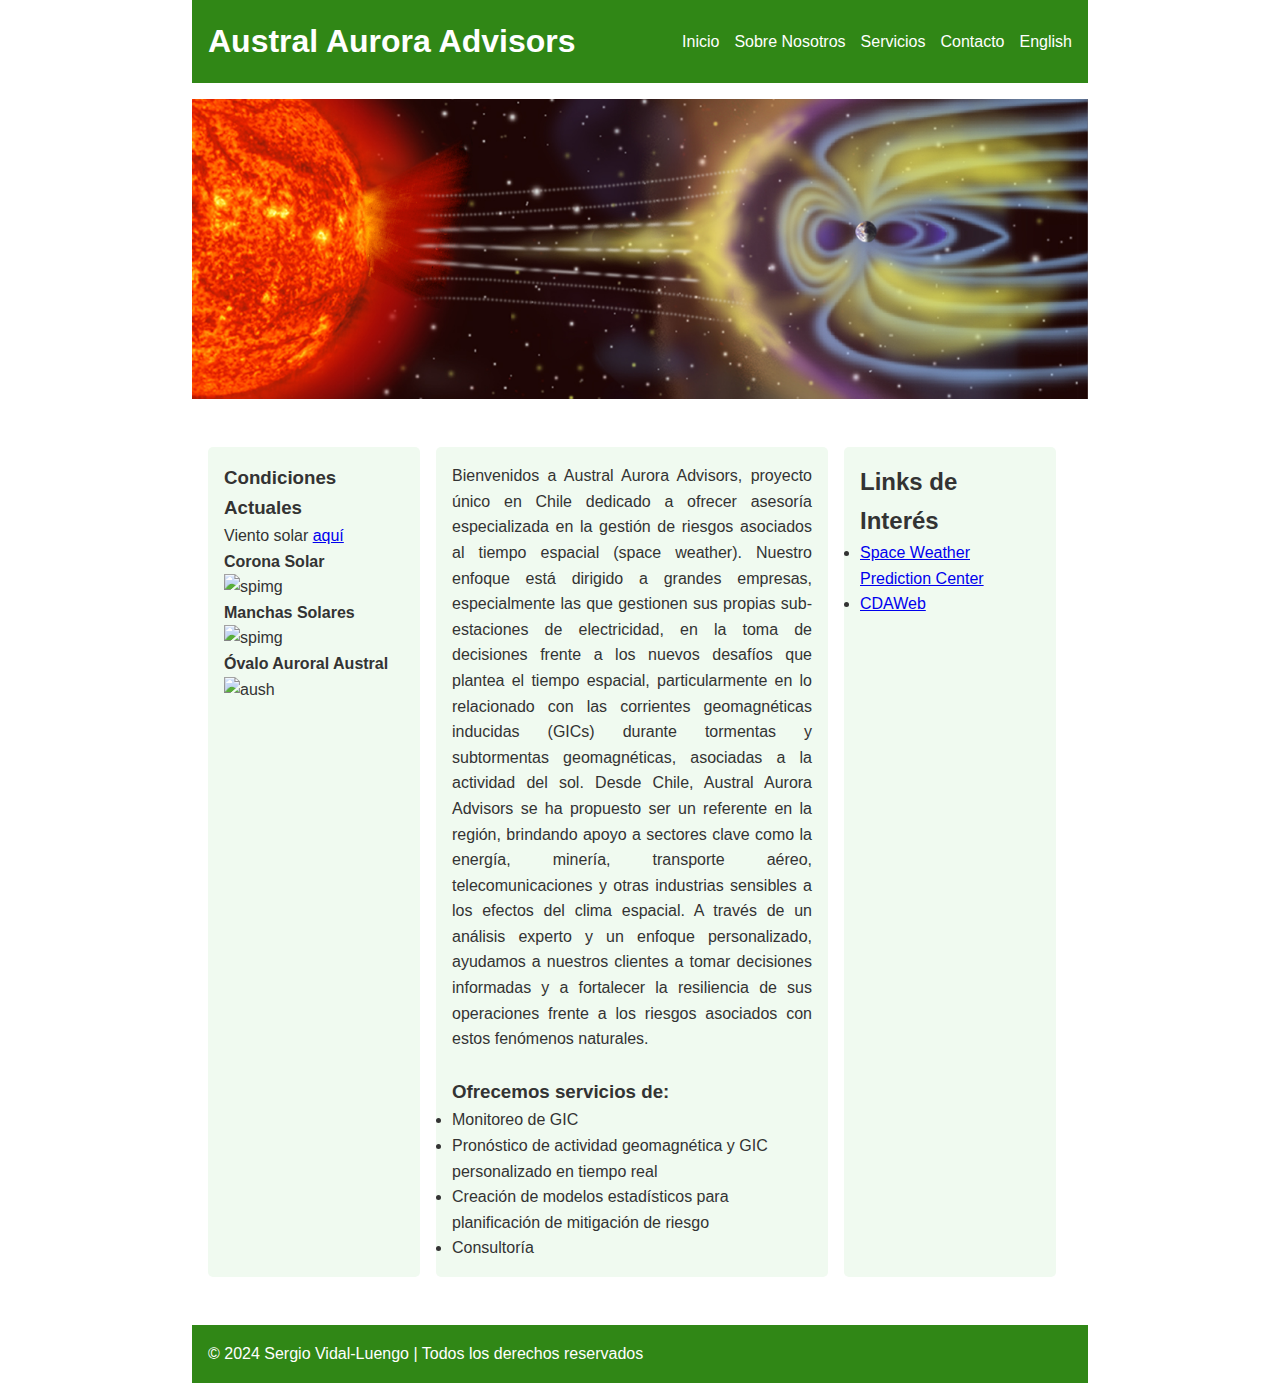
==== index.html @ 2f7e8a16 "Update index.html" ====
<!DOCTYPE html>
<html lang="es">
<head>
  <meta charset="UTF-8">
  <meta name="viewport" content="width=device-width, initial-scale=1.0">
  <title>Austral Aurora Advisors</title>
  <link rel="stylesheet" href="css/styles.css">
</head>
<body>
    <div class="container">
      <header>
        <div class="title-section">
          <h1>Austral Aurora Advisors</h1>
            <nav class="top-right-menu">
              <a href="index.html">Inicio</a>
              <a href="about.html">Sobre Nosotros</a>
              <a href="services.html">Servicios</a> 
              <a href="contact.html">Contacto</a>
              <a href="index_en.html">English</a>
            </nav>
        </div>
      </header>

      <section class="banner">
        <!-- Placeholder images for the banner -->
        <div class="banner-image" id="banner1"></div>
        <div class="banner-image" id="banner2"></div>
        <div class="banner-image" id="banner3"></div>
        <!-- JavaScript will control the image rotation -->
      </section>
      <main>
        <div class="left-panel">
          <h3>Condiciones Actuales</h3>
          <p>Viento solar 
          <a href="https://services.swpc.noaa.gov/images/ace-mag-swepam-24-hour.gif">aquí</a></p>
          <h4>Corona Solar</h4>
          <figure>
            <img src="https://soho.nascom.nasa.gov/data/LATEST/current_c3.gif" alt="spimg" style="width: 200px; height: auto;">
          </figure>
          <h4>Manchas Solares</h4>
            <figure>
              <img src="https://www.spaceweather.com/images2024/15nov24/hmi1898.gif" alt="spimg" style="width: 200px; height: auto;">
            </figure>
          <h4>Óvalo Auroral Austral</h4>
            <figure>
              <img src="https://services.swpc.noaa.gov/images/aurora-forecast-southern-hemisphere.jpg" alt="aush" style="width: 200px; height: auto;">
            </figure>
   
        </div>
    
        <div class="center-panel">
          <h2></h2>
            <!-- Main content goes here -->
            <p>Bienvenidos a Austral Aurora Advisors, proyecto único en Chile dedicado a ofrecer asesoría especializada en la gestión de riesgos asociados al tiempo espacial (space weather). Nuestro enfoque está dirigido a grandes empresas, especialmente las que gestionen sus propias sub-estaciones de electricidad, en la toma de decisiones frente a los nuevos desafíos que plantea el tiempo espacial, particularmente en lo relacionado con las corrientes geomagnéticas inducidas (GICs) durante tormentas y subtormentas geomagnéticas, asociadas a la actividad del sol.

            Desde Chile, Austral Aurora Advisors se ha propuesto ser un referente en la región, brindando apoyo a sectores clave como la energía, minería, transporte aéreo, telecomunicaciones y otras industrias sensibles a los efectos del clima espacial. A través de un análisis experto y un enfoque personalizado, ayudamos a nuestros clientes a tomar decisiones informadas y a fortalecer la resiliencia de sus operaciones frente a los riesgos asociados con estos fenómenos naturales.
            
            <br>
            <br>
            <h3>Ofrecemos servicios de:</h3>
    <ul>
        <li>Monitoreo de GIC</li>
        <li>Pronóstico de actividad geomagnética y GIC personalizado en tiempo real</li>
        <li>Creación de modelos estadísticos para planificación de mitigación de riesgo </li>
        <li>Consultoría</li>
        <!-- <li>Fourth item</li> -->
    </ul>

              
            </p>
        </div>
        <div class="right-panel">
          <h2>Links de Interés</h2>
            <ul>
              <li><a href="https://www.swpc.noaa.gov/">Space Weather Prediction Center<a/></li>
              <li><a href="https://cdaweb.gsfc.nasa.gov/">CDAWeb<a/></li>
            </ul>
         </div>
      </main>

      <footer>
         <p>&copy; 2024 Sergio Vidal-Luengo | Todos los derechos reservados</p>
      </footer>
      <script src="js/rotateBanner.js"></script> <!-- Link to JavaScript for rotating banner -->
    </div>
</body>
</html>
---- css/styles.css ----
/* Container to define consistent width */
.container {
    width: 70%; /* Set desired width, adjust as needed */
    max-width: 1200px; /* Optional: limit the maximum width */
    margin: 0 auto; /* Center the container */
}

/* About Page Container */
.about-container {
    width: 70%; /* Different width for about page */
    max-width: 1200px;
    margin: 0 auto;
    padding-top: 0px;
}

/* Top Panel and Banner Styling */
header, .banner {
    width: 100%; /* Take full width of the container */
}

* {
  margin: 0;
  padding: 0;
  box-sizing: border-box;
}

body {
  font-family: Arial, sans-serif;
  line-height: 1.6;
  color: #333;
}

/* Header and Menu */
header {
  background-color: #308716;
  color: #fff;
  padding: 1em;
}

.title-section {
  display: flex;
  justify-content: space-between;
  align-items: center;
}

.top-right-menu {
  display: flex;
  gap: 15px;
}

/* Justify all paragraphs */
p {
    text-align: justify;
}

.top-right-menu a {
  color: #fff;
  text-decoration: none;
}

.top-right-menu a:hover {
  text-decoration: underline;
}

/* Banner Section */
.banner {
  position: relative;
  height: 300px;
  overflow: hidden;
  margin-top: 1em;
}

.banner-image {
  position: absolute;
  width: 100%;
  height: 100%;
  background-size: cover;
  background-position: center;
  transition: opacity 1s ease-in-out;
  opacity: 0;
}

#banner1 { background-image: url('https://sergiovidalluengo.github.io/MyWebsite/images/banner/Magnetosphere_rendition.jpg'); }
#banner2 { background-image: url('https://sergiovidalluengo.github.io/MyWebsite/images/banner/Church_of_light.jpg'); }
#banner3 { background-image: url('https://sergiovidalluengo.github.io/MyWebsite/images/banner/gicindustry.png'); }

/* Main Content Panels */
main {
  display: flex;
  gap: 1em;
  max-width: 1200px;
  margin: 2em auto;
  padding: 1em;
}

.left-panel, .center-panel, .right-panel {
  padding: 1em;
  background-color: #f0faf0;
  border-radius: 5px;
}

.left-panel, .right-panel { flex: 1; }
.center-panel { flex: 2; }

/* About Page Specific Layout */
.about-content {
    display: flex;
    gap: 20px;
    margin-top: 20px;
}

/* Main Text Area for About Page */
.main-text {
    flex: 3; /* Occupy larger space */
    text-align: justify;
}

/* About Page Right Panel - Text Only */
.about-right-panel {
    flex: 1; /* Occupy smaller space */
    padding: 1em;
    background-color: #f9f9f9;
    border-left: 2px solid #ddd; /* Optional separator line */
    font-size: 0.9em; /* Slightly smaller text size */
    line-height: 1.4;
    color: #555; /* Subtle text color */
}

.about-right-panel p {
    margin-bottom: 1em;
}

/* Footer */
footer {
  margin-top: 2em;
  padding: 1em;
  background-color: #308716;
  color: #fff;
  text-align: center;
}
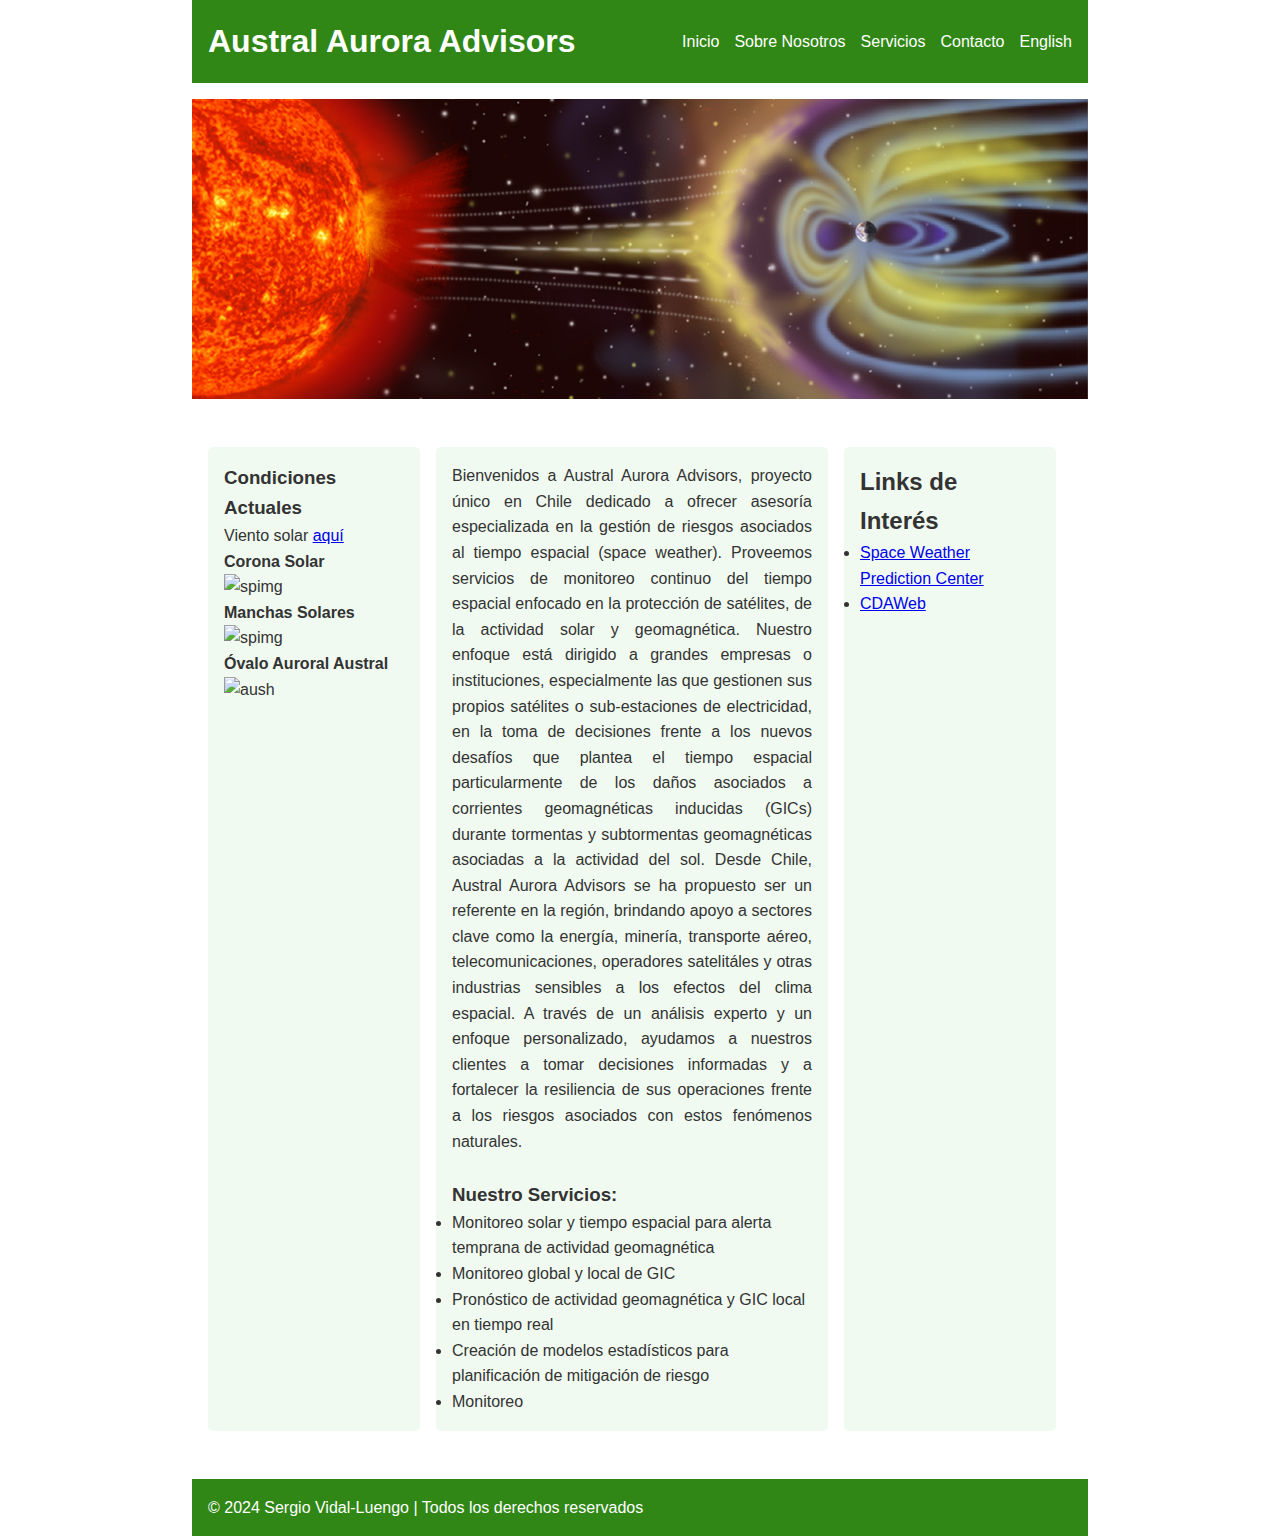
==== commit b5a35826: "Update index.html" ====
--- a/index.html
+++ b/index.html
@@ -51,19 +51,30 @@
         <div class="center-panel">
           <h2></h2>
             <!-- Main content goes here -->
-            <p>Bienvenidos a Austral Aurora Advisors, proyecto único en Chile dedicado a ofrecer asesoría especializada en la gestión de riesgos asociados al tiempo espacial (space weather). Nuestro enfoque está dirigido a grandes empresas, especialmente las que gestionen sus propias sub-estaciones de electricidad, en la toma de decisiones frente a los nuevos desafíos que plantea el tiempo espacial, particularmente en lo relacionado con las corrientes geomagnéticas inducidas (GICs) durante tormentas y subtormentas geomagnéticas, asociadas a la actividad del sol.
-
-            Desde Chile, Austral Aurora Advisors se ha propuesto ser un referente en la región, brindando apoyo a sectores clave como la energía, minería, transporte aéreo, telecomunicaciones y otras industrias sensibles a los efectos del clima espacial. A través de un análisis experto y un enfoque personalizado, ayudamos a nuestros clientes a tomar decisiones informadas y a fortalecer la resiliencia de sus operaciones frente a los riesgos asociados con estos fenómenos naturales.
+            <p>Bienvenidos a Austral Aurora Advisors, proyecto único en Chile dedicado a ofrecer asesoría especializada en la gestión de 
+              riesgos asociados al tiempo espacial (space weather). Proveemos servicios de monitoreo continuo del tiempo espacial enfocado 
+              en la protección de satélites, de la actividad solar y geomagnética. Nuestro enfoque está dirigido a grandes empresas o 
+              instituciones, especialmente las que gestionen sus propios satélites o sub-estaciones de electricidad, en la toma de 
+              decisiones frente a los nuevos desafíos que plantea el tiempo espacial particularmente de los daños asociados a corrientes
+              geomagnéticas inducidas (GICs) durante tormentas y subtormentas geomagnéticas asociadas a la actividad del sol.
+                        
+              Desde Chile, Austral Aurora Advisors se ha propuesto ser un referente en la región, brindando apoyo a sectores clave como 
+              la energía, minería, transporte aéreo, telecomunicaciones, operadores satelitáles y otras industrias sensibles a los
+              efectos del clima espacial. A través de un análisis experto y un enfoque personalizado, ayudamos a nuestros clientes 
+              a tomar decisiones informadas y a fortalecer la resiliencia de sus operaciones frente a los riesgos asociados 
+              con estos fenómenos naturales.
             
             <br>
             <br>
-            <h3>Ofrecemos servicios de:</h3>
+            <h3>Nuestro Servicios:</h3>
     <ul>
-        <li>Monitoreo de GIC</li>
-        <li>Pronóstico de actividad geomagnética y GIC personalizado en tiempo real</li>
+        <li>Monitoreo solar y tiempo espacial para alerta temprana de actividad geomagnética</li>
+        <li>Monitoreo global y local de GIC</li>
+        <li>Pronóstico de actividad geomagnética y GIC local en tiempo real</li>
         <li>Creación de modelos estadísticos para planificación de mitigación de riesgo </li>
-        <li>Consultoría</li>
-        <!-- <li>Fourth item</li> -->
+        <li>Monitoreo</li>
+
+      <!-- <li>Fourth item</li> -->
     </ul>
 
               
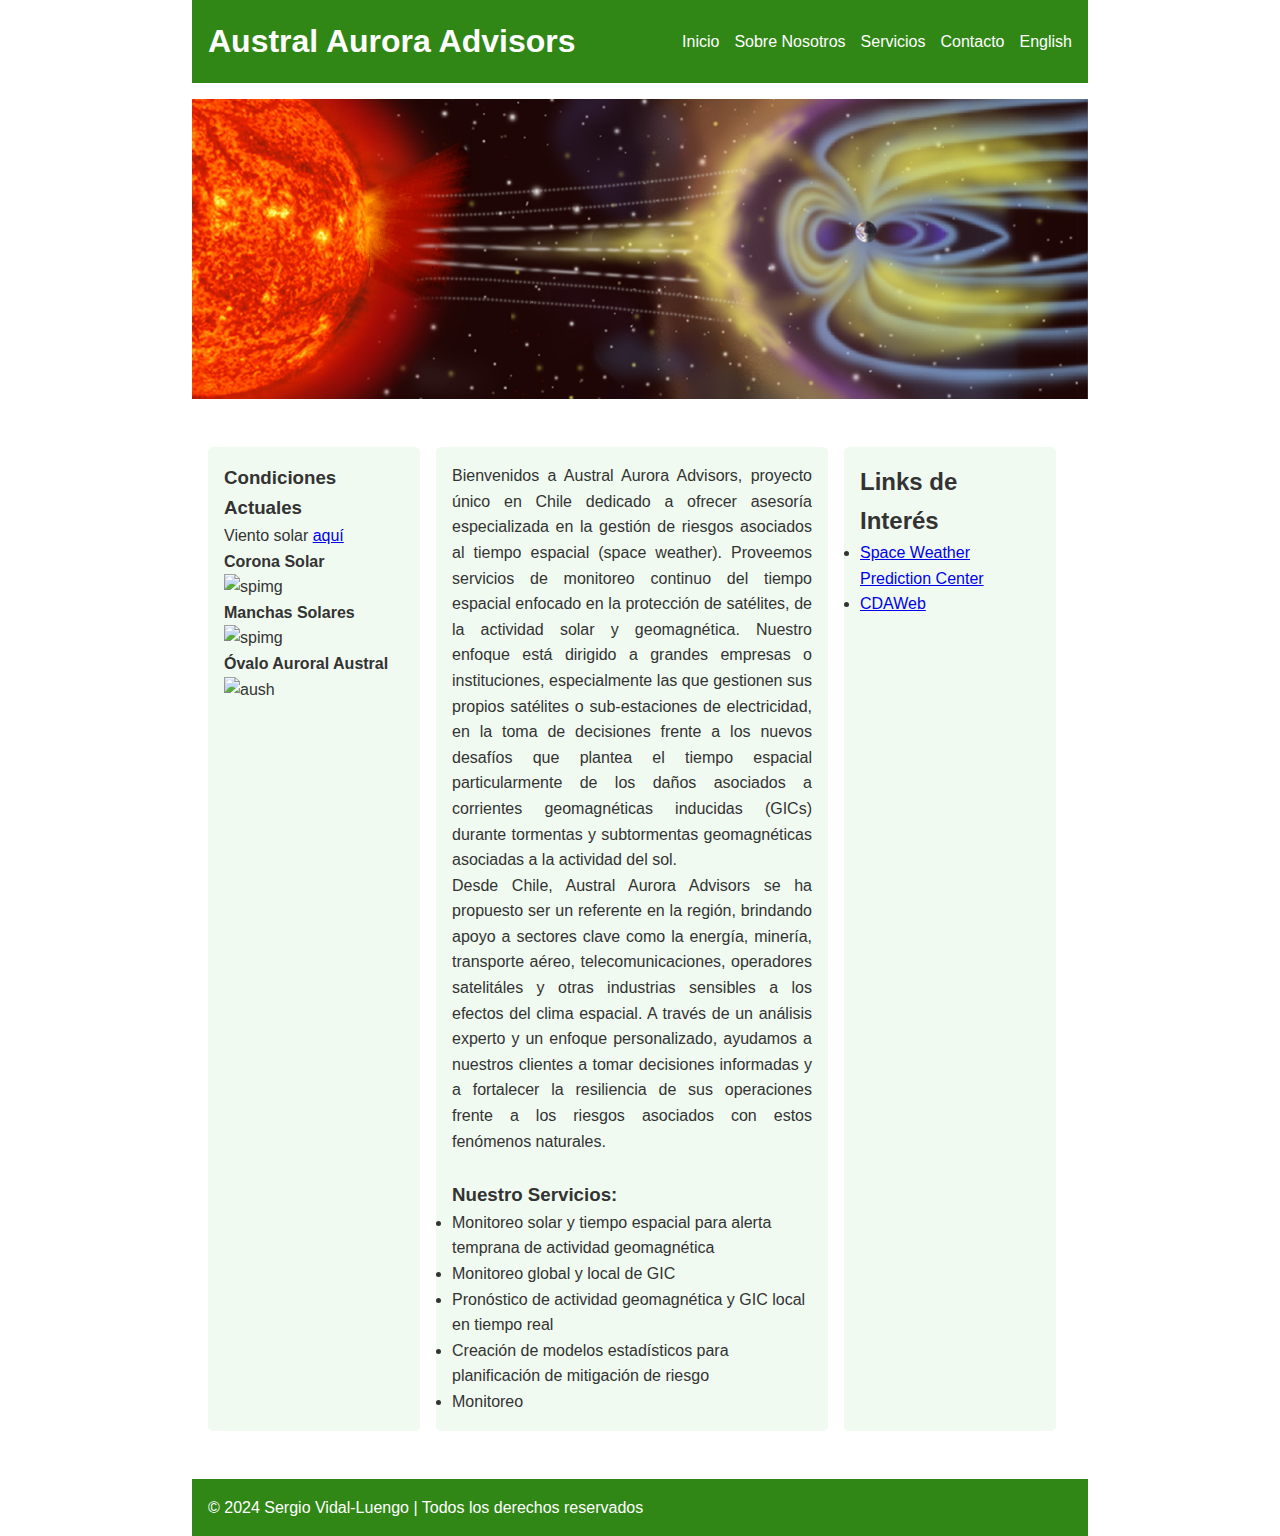
==== commit a09a28aa: "Update index.html" ====
--- a/index.html
+++ b/index.html
@@ -56,7 +56,7 @@
               en la protección de satélites, de la actividad solar y geomagnética. Nuestro enfoque está dirigido a grandes empresas o 
               instituciones, especialmente las que gestionen sus propios satélites o sub-estaciones de electricidad, en la toma de 
               decisiones frente a los nuevos desafíos que plantea el tiempo espacial particularmente de los daños asociados a corrientes
-              geomagnéticas inducidas (GICs) durante tormentas y subtormentas geomagnéticas asociadas a la actividad del sol.
+              geomagnéticas inducidas (GICs) durante tormentas y subtormentas geomagnéticas asociadas a la actividad del sol. </br>
                         
               Desde Chile, Austral Aurora Advisors se ha propuesto ser un referente en la región, brindando apoyo a sectores clave como 
               la energía, minería, transporte aéreo, telecomunicaciones, operadores satelitáles y otras industrias sensibles a los
@@ -76,7 +76,7 @@
 
       <!-- <li>Fourth item</li> -->
     </ul>
-
+                    
               
             </p>
         </div>
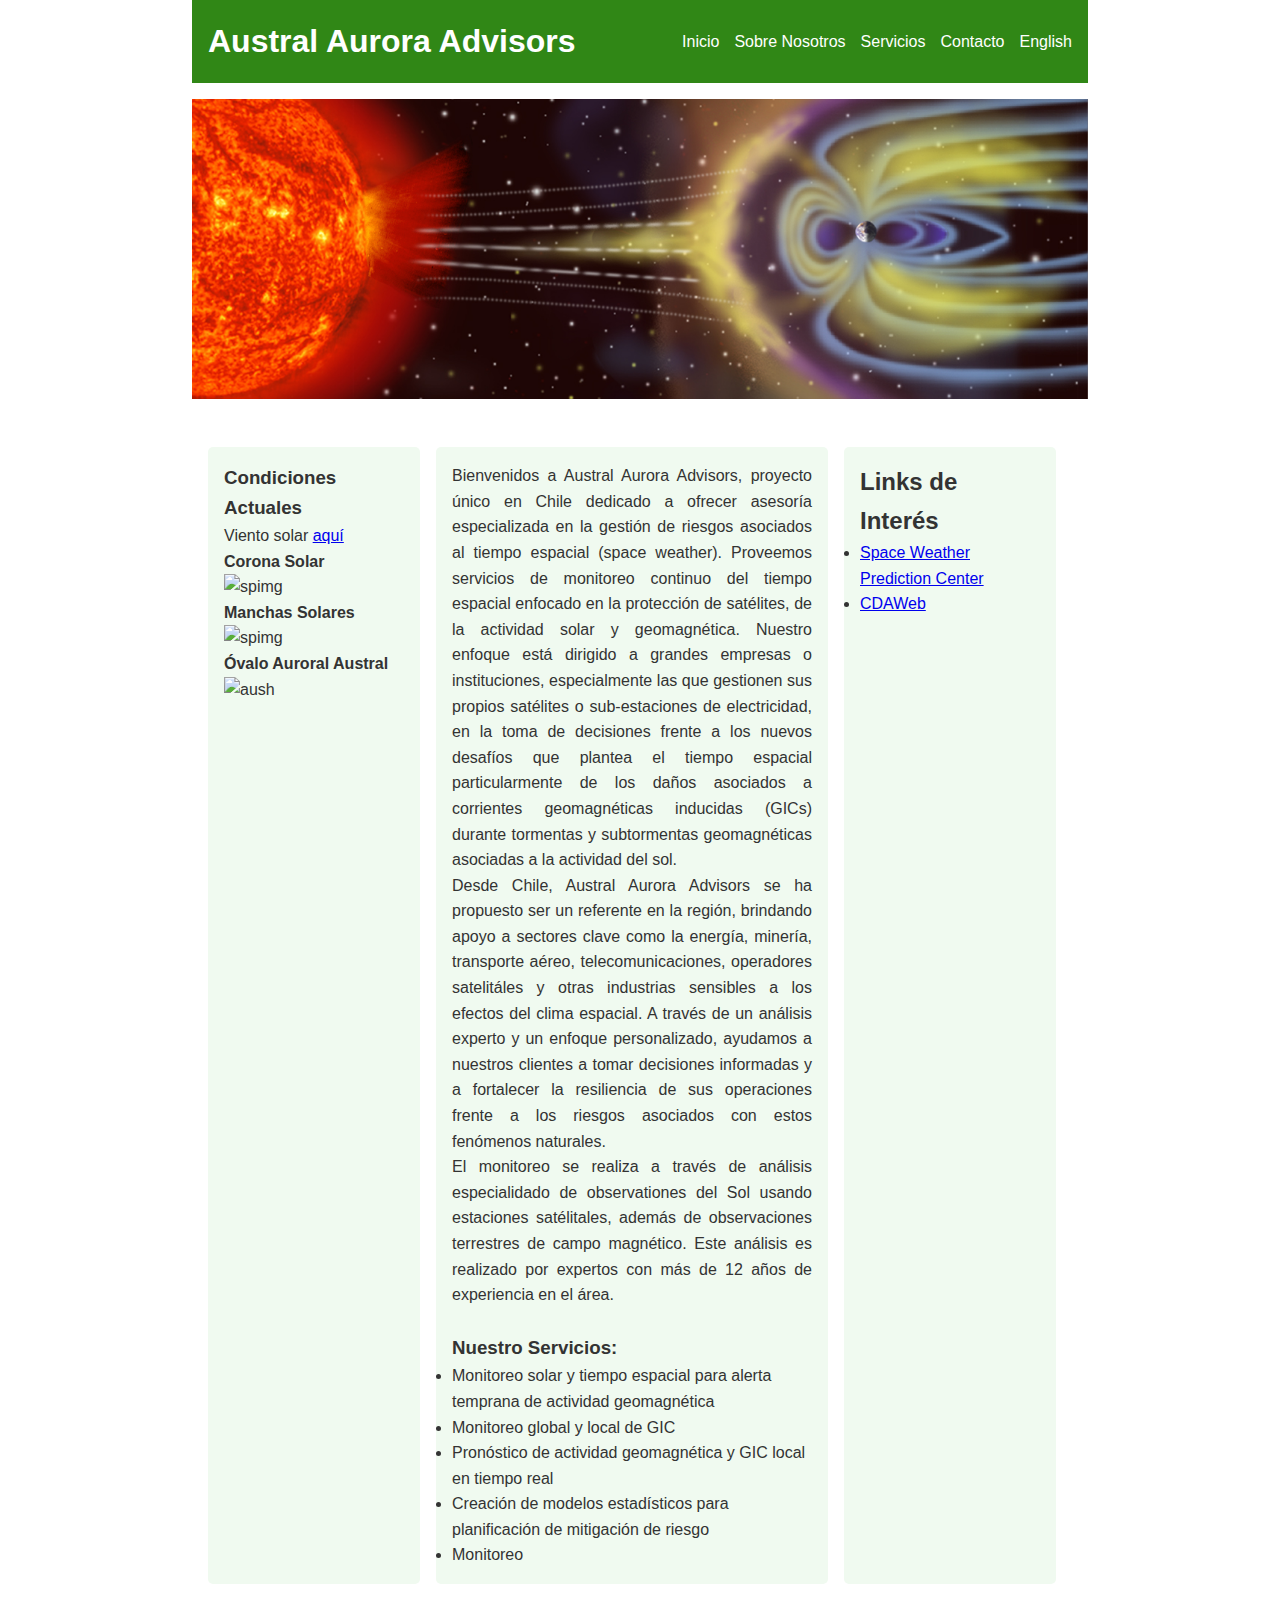
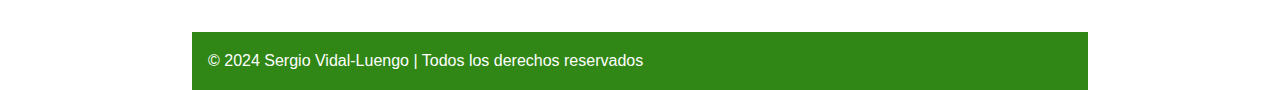
==== commit 64340482: "Update index.html" ====
--- a/index.html
+++ b/index.html
@@ -56,14 +56,21 @@
               en la protección de satélites, de la actividad solar y geomagnética. Nuestro enfoque está dirigido a grandes empresas o 
               instituciones, especialmente las que gestionen sus propios satélites o sub-estaciones de electricidad, en la toma de 
               decisiones frente a los nuevos desafíos que plantea el tiempo espacial particularmente de los daños asociados a corrientes
-              geomagnéticas inducidas (GICs) durante tormentas y subtormentas geomagnéticas asociadas a la actividad del sol. </br>
+              geomagnéticas inducidas (GICs) durante tormentas y subtormentas geomagnéticas asociadas a la actividad del sol. 
+              
+              <br>
                         
               Desde Chile, Austral Aurora Advisors se ha propuesto ser un referente en la región, brindando apoyo a sectores clave como 
               la energía, minería, transporte aéreo, telecomunicaciones, operadores satelitáles y otras industrias sensibles a los
               efectos del clima espacial. A través de un análisis experto y un enfoque personalizado, ayudamos a nuestros clientes 
               a tomar decisiones informadas y a fortalecer la resiliencia de sus operaciones frente a los riesgos asociados 
               con estos fenómenos naturales.
-            
+
+              <br>
+              El monitoreo se realiza a través de análisis especialidado de observationes del Sol usando estaciones satélitales, además de 
+              observaciones terrestres de campo magnético. Este análisis es realizado por expertos con más de 12 años de experiencia
+              en el área.
+              
             <br>
             <br>
             <h3>Nuestro Servicios:</h3>
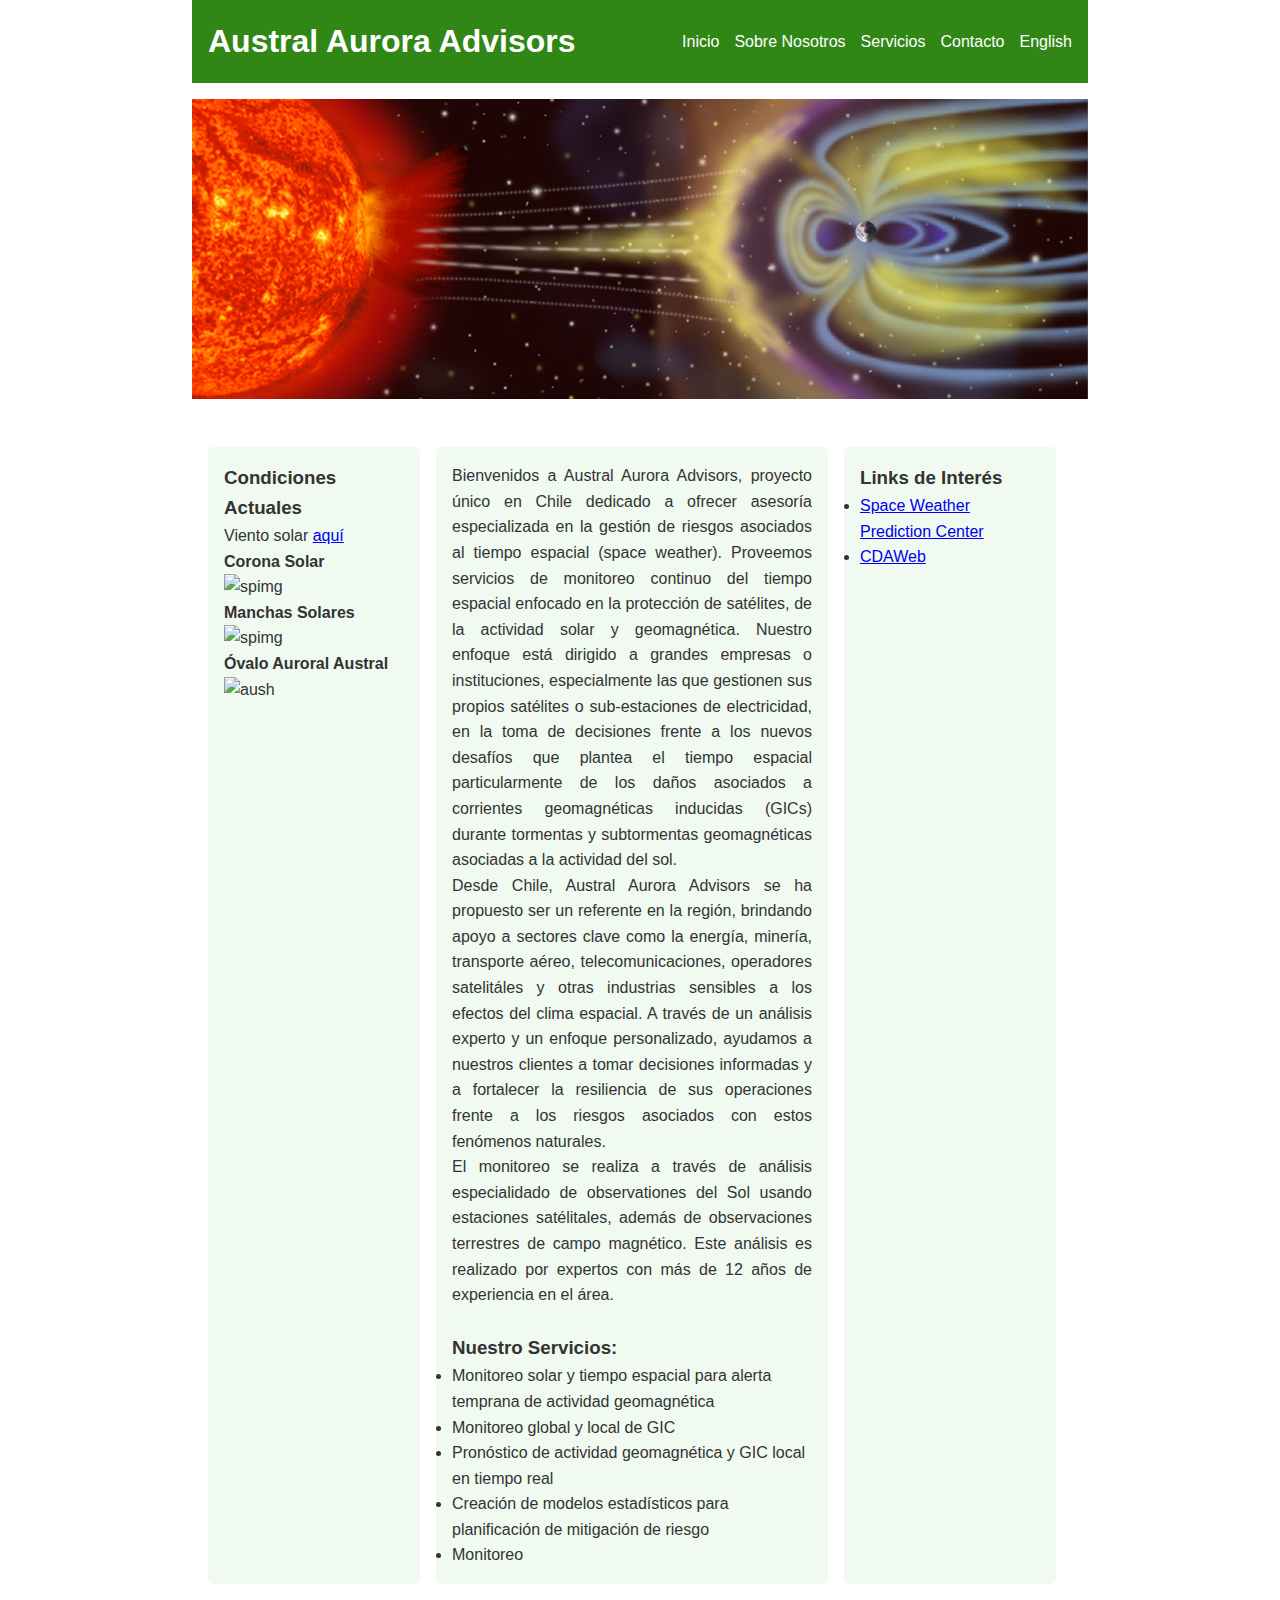
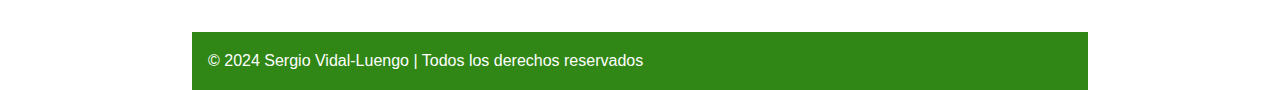
==== commit d0effb77: "Update index.html" ====
--- a/index.html
+++ b/index.html
@@ -88,7 +88,7 @@
             </p>
         </div>
         <div class="right-panel">
-          <h2>Links de Interés</h2>
+          <h3>Links de Interés</h3>
             <ul>
               <li><a href="https://www.swpc.noaa.gov/">Space Weather Prediction Center<a/></li>
               <li><a href="https://cdaweb.gsfc.nasa.gov/">CDAWeb<a/></li>
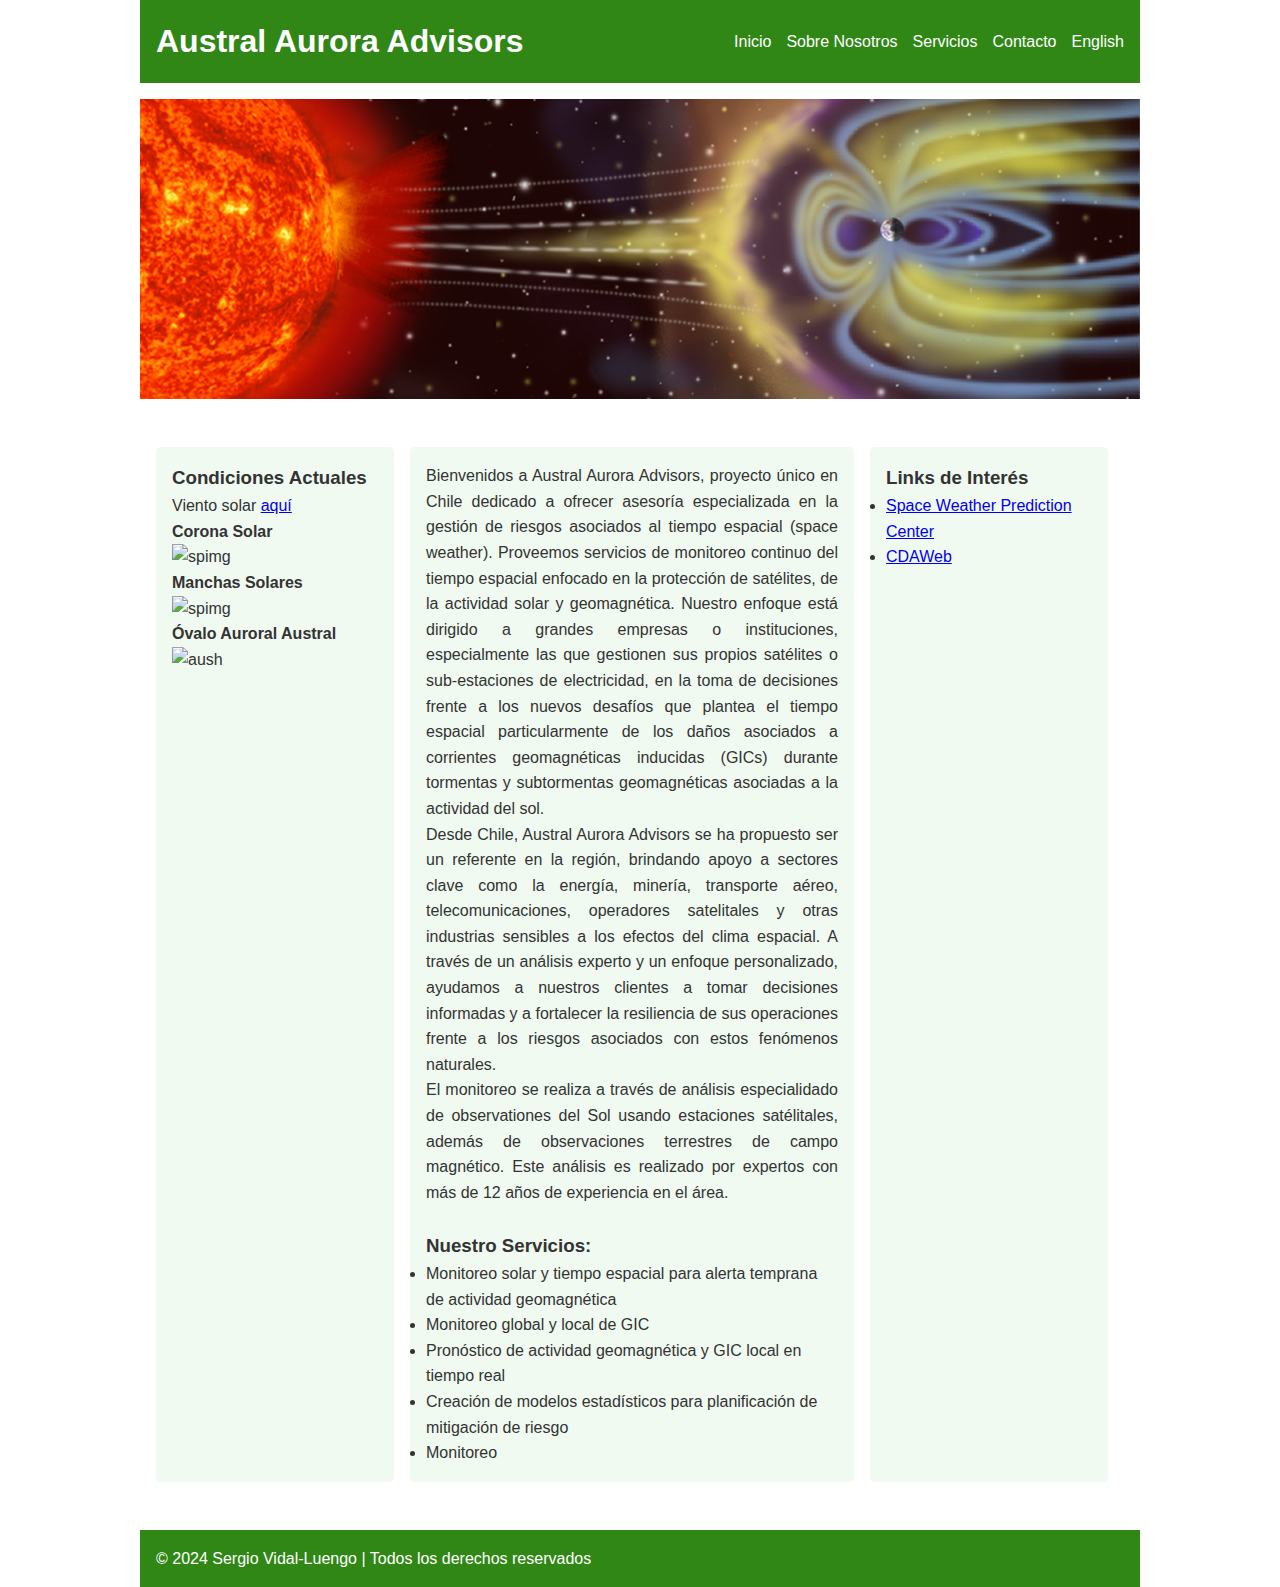
==== commit df151135: "Update index.html" ====
--- a/index.html
+++ b/index.html
@@ -61,7 +61,7 @@
               <br>
                         
               Desde Chile, Austral Aurora Advisors se ha propuesto ser un referente en la región, brindando apoyo a sectores clave como 
-              la energía, minería, transporte aéreo, telecomunicaciones, operadores satelitáles y otras industrias sensibles a los
+              la energía, minería, transporte aéreo, telecomunicaciones, operadores satelitales y otras industrias sensibles a los
               efectos del clima espacial. A través de un análisis experto y un enfoque personalizado, ayudamos a nuestros clientes 
               a tomar decisiones informadas y a fortalecer la resiliencia de sus operaciones frente a los riesgos asociados 
               con estos fenómenos naturales.
--- a/css/styles.css
+++ b/css/styles.css
@@ -1,23 +1,4 @@
-/* Container to define consistent width */
-.container {
-    width: 70%; /* Set desired width, adjust as needed */
-    max-width: 1200px; /* Optional: limit the maximum width */
-    margin: 0 auto; /* Center the container */
-}
-
-/* About Page Container */
-.about-container {
-    width: 70%; /* Different width for about page */
-    max-width: 1200px;
-    margin: 0 auto;
-    padding-top: 0px;
-}
-
-/* Top Panel and Banner Styling */
-header, .banner {
-    width: 100%; /* Take full width of the container */
-}
-
+/* Global Styles */
 * {
   margin: 0;
   padding: 0;
@@ -28,6 +9,21 @@
   font-family: Arial, sans-serif;
   line-height: 1.6;
   color: #333;
+}
+
+/* Container for consistent width */
+.container {
+  width: 80%; /* Adjusted for smaller screens */
+  max-width: 1000px;
+  margin: 0 auto;
+}
+
+/* About Page Container */
+.about-container {
+  width: 80%; /* Adjusted for smaller screens */
+  max-width: 1000px;
+  margin: 0 auto;
+  padding-top: 0px;
 }
 
 /* Header and Menu */
@@ -41,16 +37,12 @@
   display: flex;
   justify-content: space-between;
   align-items: center;
+  flex-wrap: wrap; /* Wrap items on smaller screens */
 }
 
 .top-right-menu {
   display: flex;
   gap: 15px;
-}
-
-/* Justify all paragraphs */
-p {
-    text-align: justify;
 }
 
 .top-right-menu a {
@@ -60,6 +52,11 @@
 
 .top-right-menu a:hover {
   text-decoration: underline;
+}
+
+/* Justify all paragraphs */
+p {
+  text-align: justify;
 }
 
 /* Banner Section */
@@ -80,9 +77,15 @@
   opacity: 0;
 }
 
-#banner1 { background-image: url('https://sergiovidalluengo.github.io/MyWebsite/images/banner/Magnetosphere_rendition.jpg'); }
-#banner2 { background-image: url('https://sergiovidalluengo.github.io/MyWebsite/images/banner/Church_of_light.jpg'); }
-#banner3 { background-image: url('https://sergiovidalluengo.github.io/MyWebsite/images/banner/gicindustry.png'); }
+#banner1 {
+  background-image: url('https://sergiovidalluengo.github.io/MyWebsite/images/banner/Magnetosphere_rendition.jpg');
+}
+#banner2 {
+  background-image: url('https://sergiovidalluengo.github.io/MyWebsite/images/banner/Church_of_light.jpg');
+}
+#banner3 {
+  background-image: url('https://sergiovidalluengo.github.io/MyWebsite/images/banner/gicindustry.png');
+}
 
 /* Main Content Panels */
 main {
@@ -99,35 +102,38 @@
   border-radius: 5px;
 }
 
-.left-panel, .right-panel { flex: 1; }
-.center-panel { flex: 2; }
-
-/* About Page Specific Layout */
-.about-content {
-    display: flex;
-    gap: 20px;
-    margin-top: 20px;
+.left-panel, .right-panel {
+  flex: 1;
+}
+.center-panel {
+  flex: 2;
 }
 
-/* Main Text Area for About Page */
-.main-text {
-    flex: 3; /* Occupy larger space */
-    text-align: justify;
+/* About Page Layout */
+.about-content {
+  display: flex;
+  gap: 20px;
+  margin-top: 20px;
+  flex-wrap: wrap; /* Allow wrapping for smaller screens */
 }
 
-/* About Page Right Panel - Text Only */
+.main-text {
+  flex: 3; /* Larger space for main text */
+  text-align: justify;
+}
+
 .about-right-panel {
-    flex: 1; /* Occupy smaller space */
-    padding: 1em;
-    background-color: #f9f9f9;
-    border-left: 2px solid #ddd; /* Optional separator line */
-    font-size: 0.9em; /* Slightly smaller text size */
-    line-height: 1.4;
-    color: #555; /* Subtle text color */
+  flex: 1; /* Smaller space for side content */
+  padding: 1em;
+  background-color: #f9f9f9;
+  border-left: 2px solid #ddd; /* Optional separator line */
+  font-size: 0.9em; /* Slightly smaller text size */
+  line-height: 1.4;
+  color: #555; /* Subtle text color */
 }
 
 .about-right-panel p {
-    margin-bottom: 1em;
+  margin-bottom: 1em;
 }
 
 /* Footer */
@@ -138,3 +144,46 @@
   color: #fff;
   text-align: center;
 }
+
+/* RESPONSIVE DESIGN */
+
+/* Adjust layout for smaller screens */
+@media (max-width: 768px) {
+  .container,
+  .about-container {
+    width: 95%; /* Full width with slight padding */
+  }
+
+  .title-section {
+    flex-direction: column; /* Stack title and menu vertically */
+    align-items: center;
+  }
+
+  .top-right-menu {
+    flex-direction: column; /* Stack menu items vertically */
+    gap: 10px;
+    align-items: center;
+  }
+
+  .banner {
+    height: 200px; /* Reduce banner height */
+  }
+
+  main {
+    flex-direction: column; /* Stack panels vertically */
+  }
+
+  .left-panel, .center-panel, .right-panel {
+    flex: unset; /* Remove flex growth */
+    width: 100%; /* Full width */
+  }
+
+  .about-content {
+    flex-direction: column; /* Stack content vertically */
+  }
+
+  .main-text, .about-right-panel {
+    width: 100%; /* Full width for each section */
+    flex: unset; /* Remove flex growth */
+  }
+}
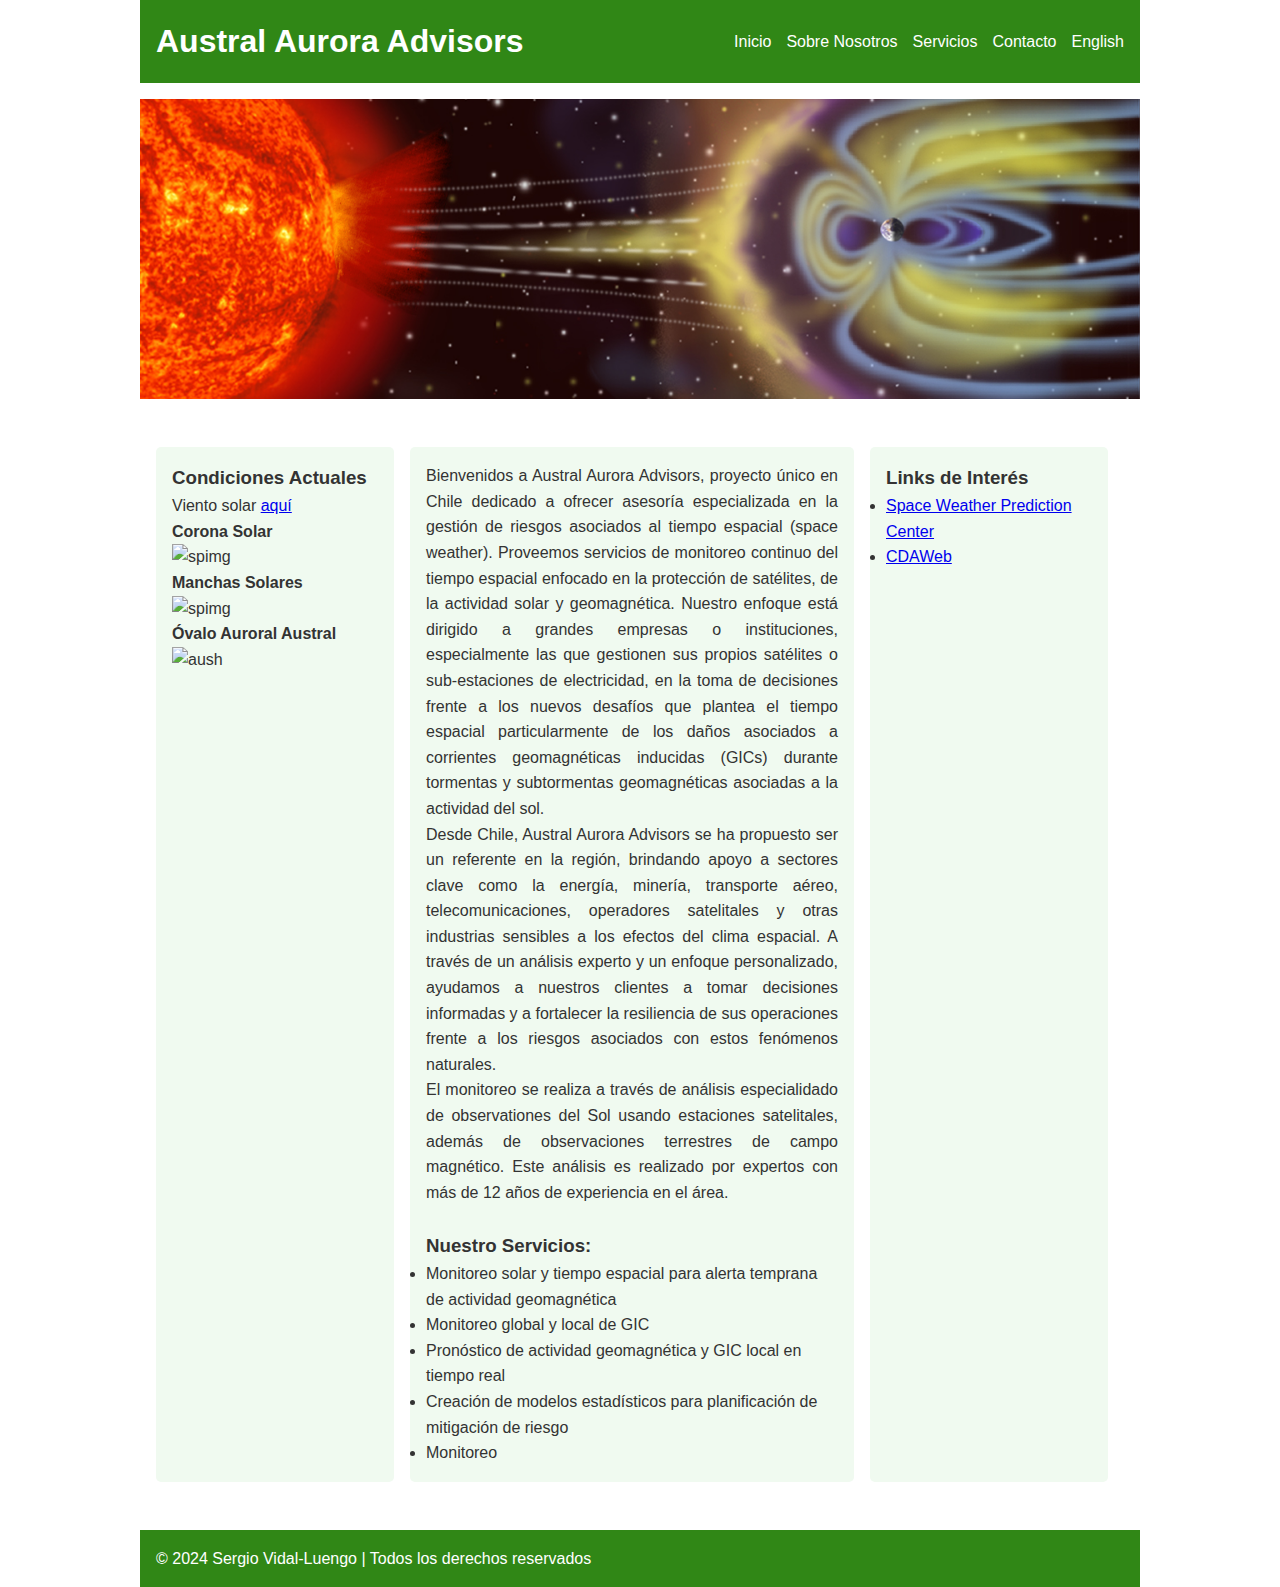
==== commit ceb32970: "Update index.html" ====
--- a/index.html
+++ b/index.html
@@ -67,7 +67,7 @@
               con estos fenómenos naturales.
 
               <br>
-              El monitoreo se realiza a través de análisis especialidado de observationes del Sol usando estaciones satélitales, además de 
+              El monitoreo se realiza a través de análisis especialidado de observationes del Sol usando estaciones satelitales, además de 
               observaciones terrestres de campo magnético. Este análisis es realizado por expertos con más de 12 años de experiencia
               en el área.
               
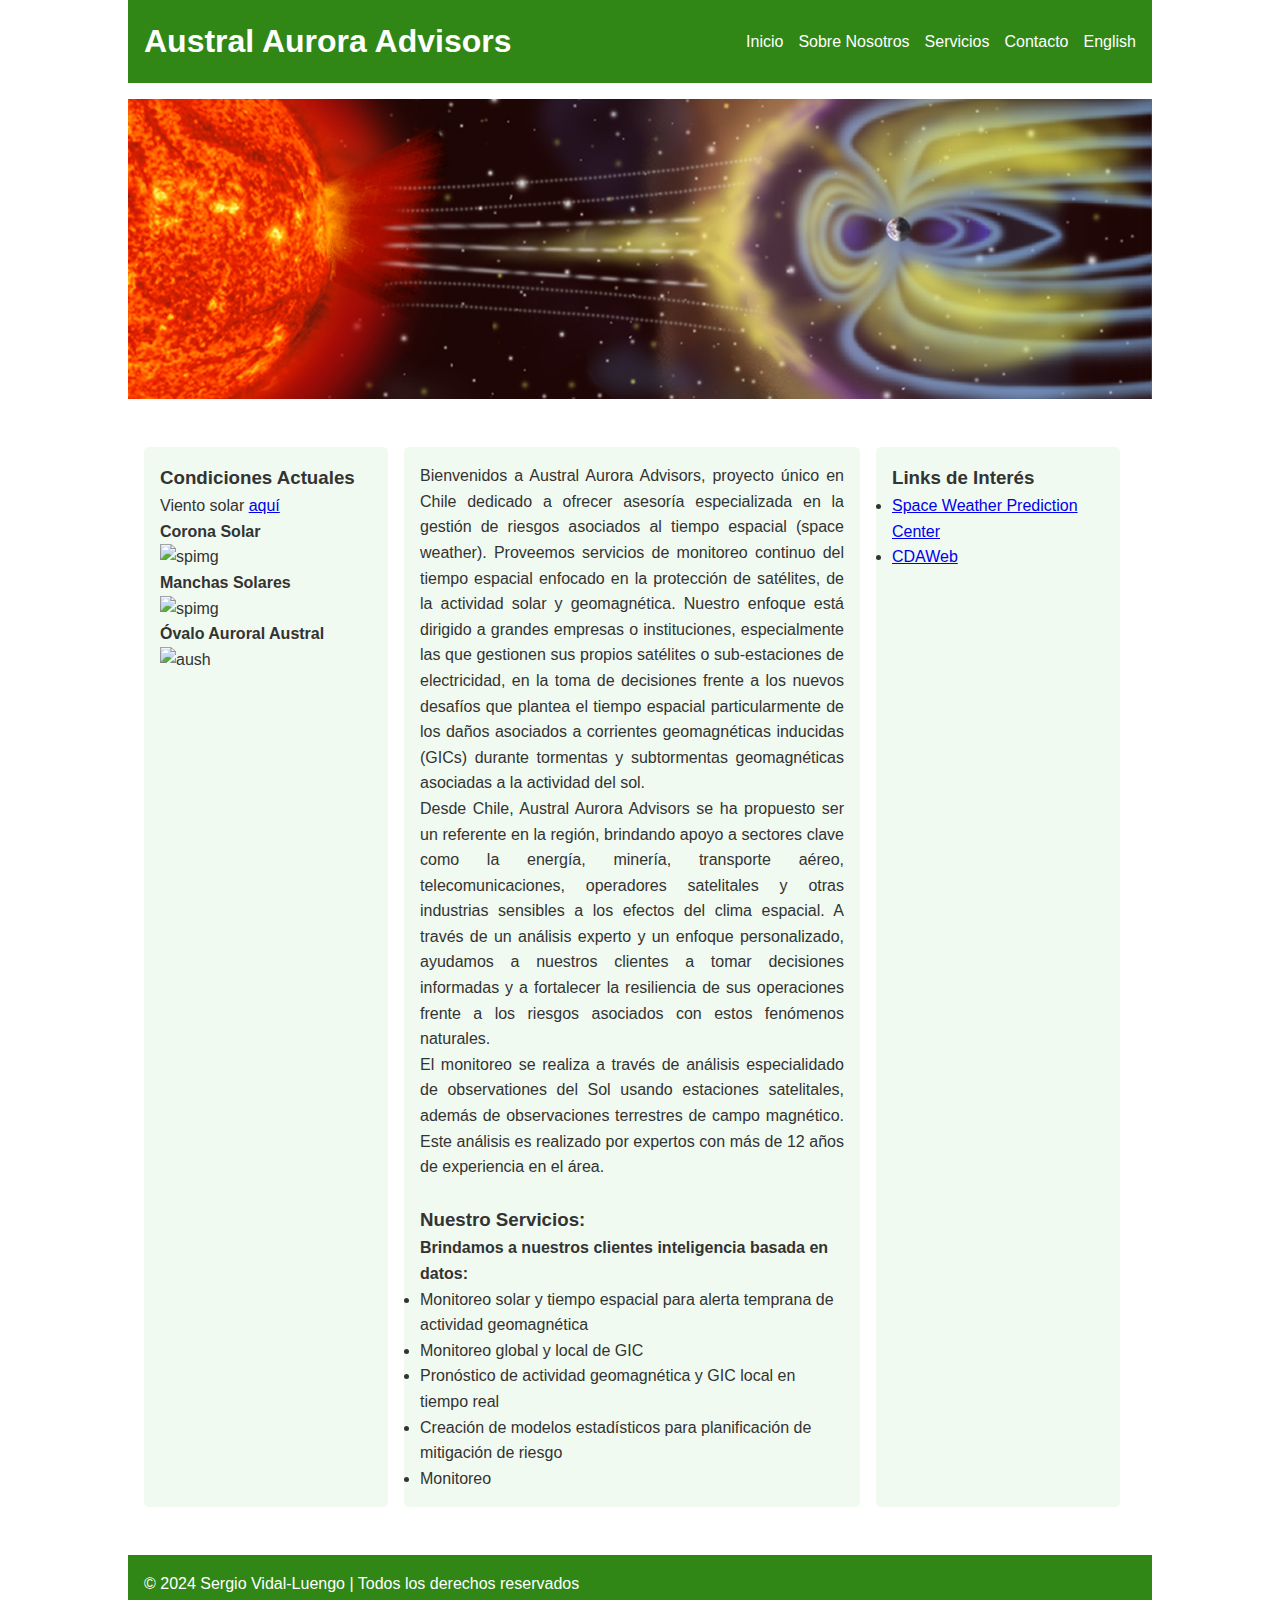
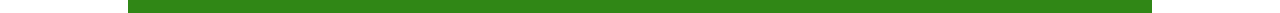
==== commit b7bfe8d3: "Update index.html" ====
--- a/index.html
+++ b/index.html
@@ -75,6 +75,7 @@
             <br>
             <h3>Nuestro Servicios:</h3>
     <ul>
+        <h4>Brindamos a nuestros clientes inteligencia basada en datos:</h4>
         <li>Monitoreo solar y tiempo espacial para alerta temprana de actividad geomagnética</li>
         <li>Monitoreo global y local de GIC</li>
         <li>Pronóstico de actividad geomagnética y GIC local en tiempo real</li>
--- a/css/styles.css
+++ b/css/styles.css
@@ -14,14 +14,14 @@
 /* Container for consistent width */
 .container {
   width: 80%; /* Adjusted for smaller screens */
-  max-width: 1000px;
+  max-width: 1200px;
   margin: 0 auto;
 }
 
 /* About Page Container */
 .about-container {
   width: 80%; /* Adjusted for smaller screens */
-  max-width: 1000px;
+  max-width: 1200px;
   margin: 0 auto;
   padding-top: 0px;
 }
